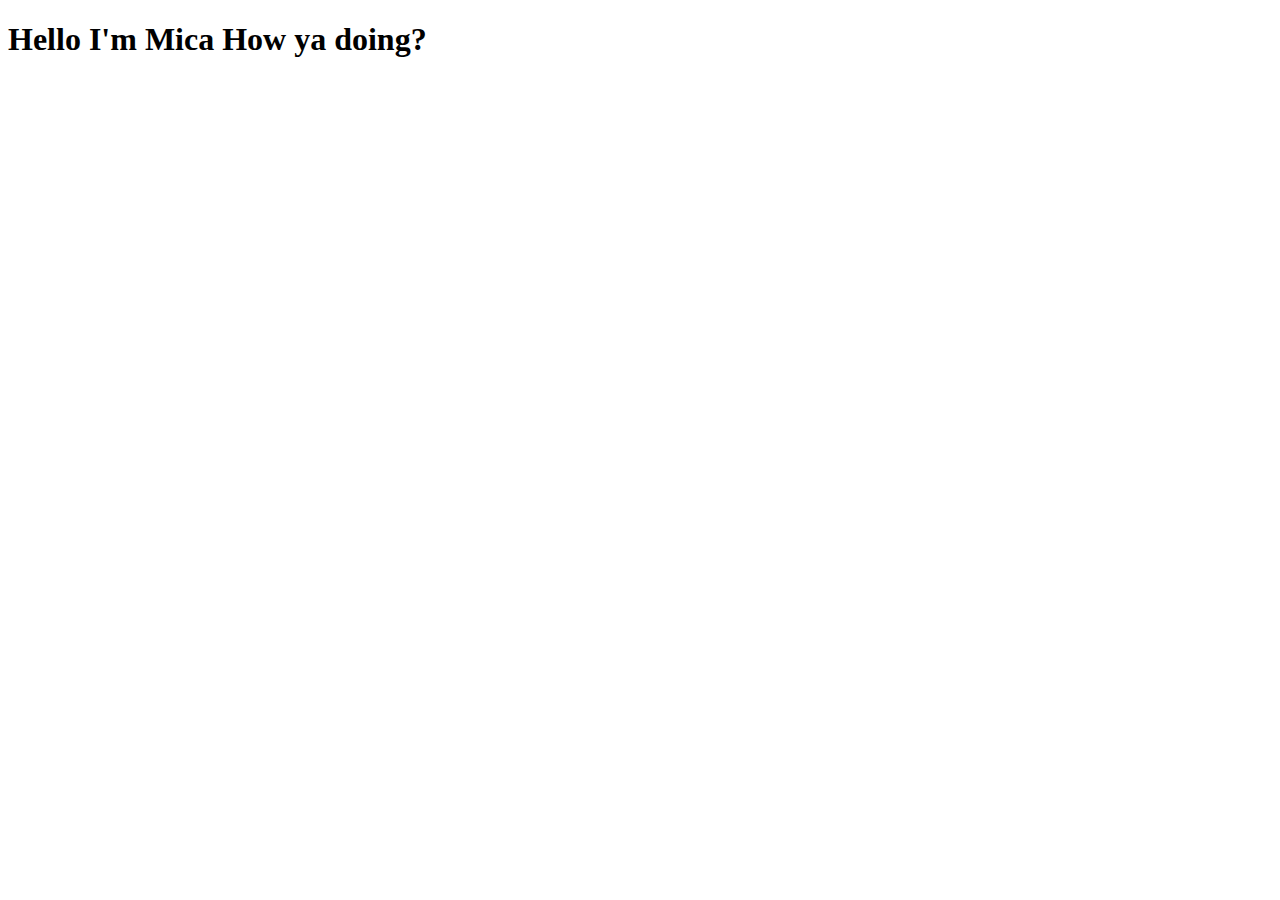
==== index.html @ b059d6d8 "first upload" ====
<!DOCTYPE html>

<!--[if gt IE 8]><!-->
<html class="no-js">
    <!--<![endif]-->
    <head>
        <meta charset="utf-8" />
        <meta http-equiv="X-UA-Compatible" content="IE=edge" />
        <title>hello</title>
        <meta name="description" content="" />
        <meta name="viewport" content="width=device-width, initial-scale=1" />
        <link rel="stylesheet" href="" />
    </head>
    <body>
        <h1>Hello I'm Mica How ya doing?</h1>
        <script src="" async defer></script>
    </body>
</html>
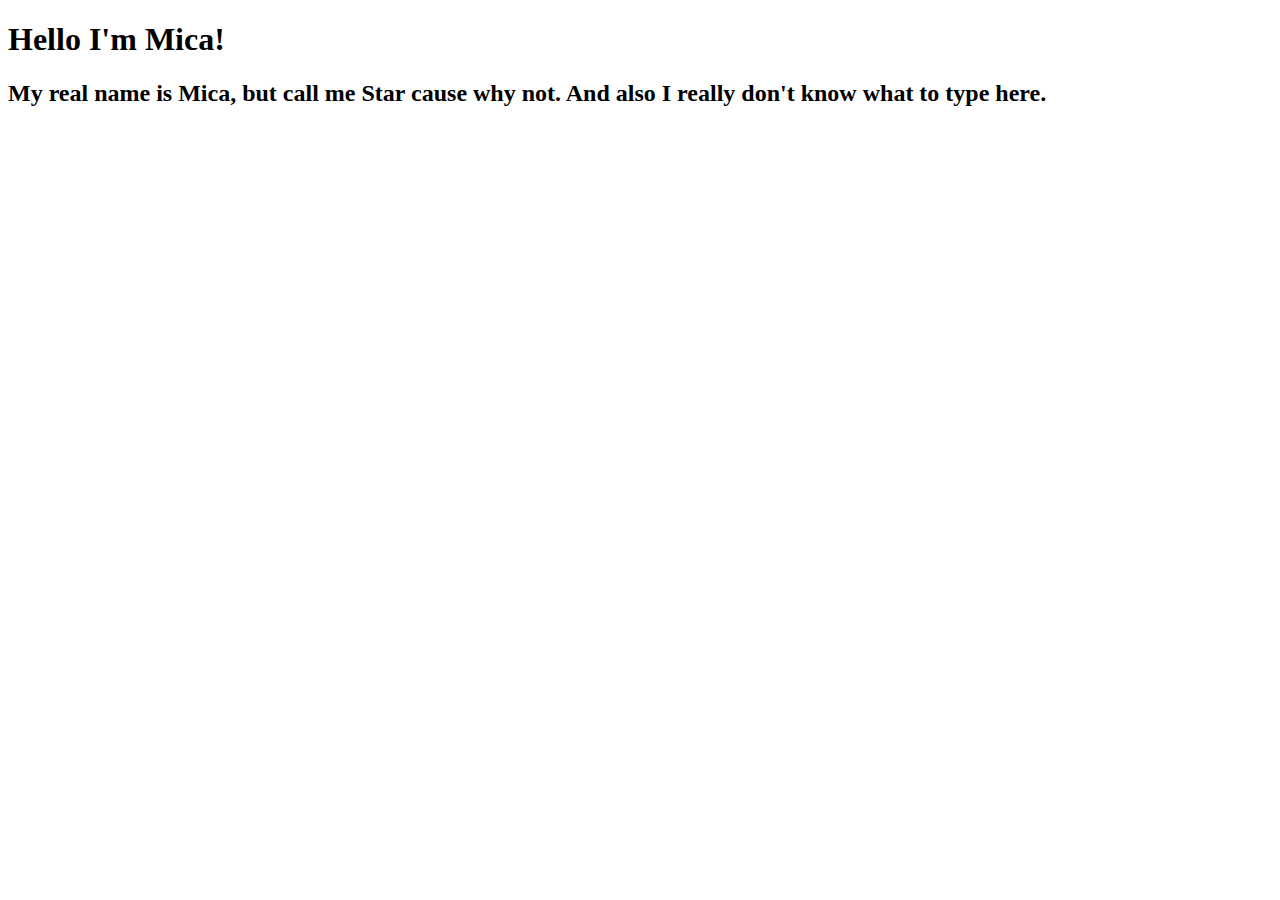
==== commit 8249e735: "Update index.html" ====
--- a/index.html
+++ b/index.html
@@ -6,13 +6,14 @@
     <head>
         <meta charset="utf-8" />
         <meta http-equiv="X-UA-Compatible" content="IE=edge" />
-        <title>hello</title>
+        <title>Mica's Website</title>
         <meta name="description" content="" />
         <meta name="viewport" content="width=device-width, initial-scale=1" />
         <link rel="stylesheet" href="" />
     </head>
     <body>
-        <h1>Hello I'm Mica How ya doing?</h1>
+        <h1>Hello I'm Mica!</h1>
         <script src="" async defer></script>
+        <h2>My real name is Mica, but call me Star cause why not. And also I really don't know what to type here.</h2>
     </body>
 </html>
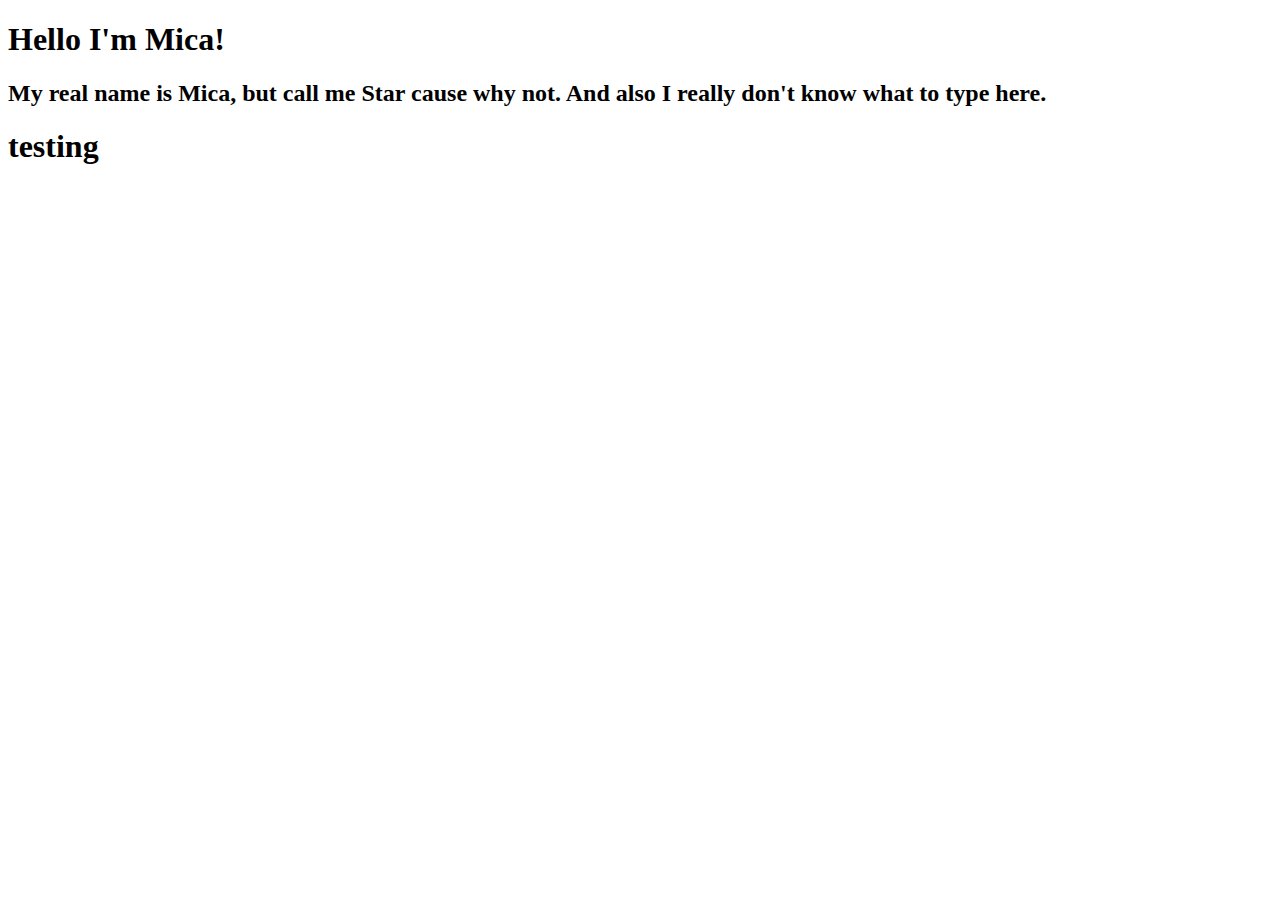
==== commit 45d19941: "testing git" ====
--- a/index.html
+++ b/index.html
@@ -15,5 +15,6 @@
         <h1>Hello I'm Mica!</h1>
         <script src="" async defer></script>
         <h2>My real name is Mica, but call me Star cause why not. And also I really don't know what to type here.</h2>
+        <h1> testing </h1>
     </body>
 </html>
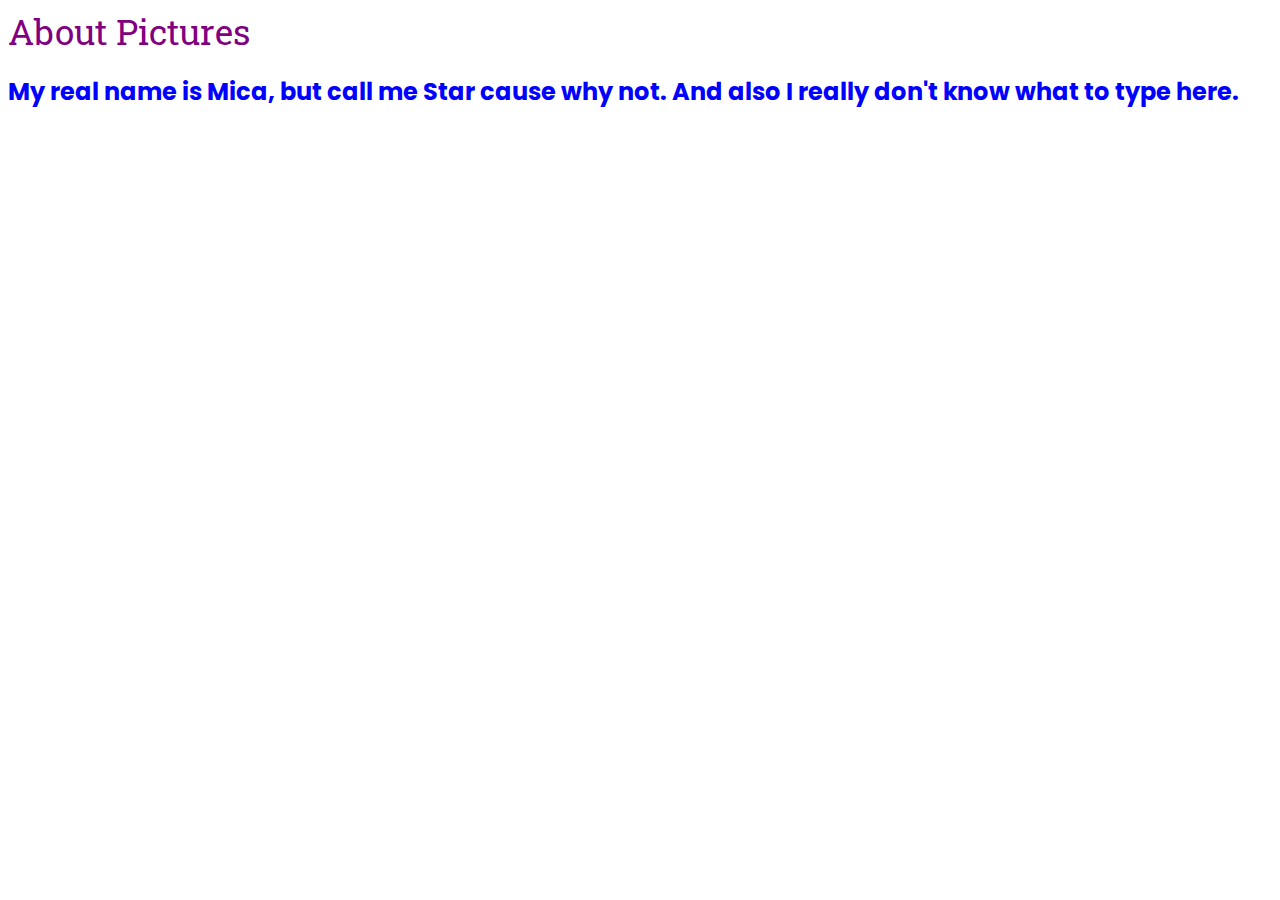
==== commit d6a4da91: "Added new style/nav bar" ====
--- a/index.html
+++ b/index.html
@@ -4,17 +4,24 @@
 <html class="no-js">
     <!--<![endif]-->
     <head>
+            <link href="https://fonts.googleapis.com/css?family=Roboto+Slab&display=swap" rel="stylesheet">
+            <link href="https://fonts.googleapis.com/css?family=Poppins|Roboto+Slab&display=swap" rel="stylesheet">
         <meta charset="utf-8" />
         <meta http-equiv="X-UA-Compatible" content="IE=edge" />
         <title>Mica's Website</title>
         <meta name="description" content="" />
         <meta name="viewport" content="width=device-width, initial-scale=1" />
-        <link rel="stylesheet" href="" />
+        <link rel="stylesheet" href="/style.css" />
     </head>
+   
     <body>
-        <h1>Hello I'm Mica!</h1>
+       
         <script src="" async defer></script>
+        <nav>
+            <a href="/about.html"> About </a>
+            <a href="/Pictures.html"> Pictures</a>
+        </nav>
         <h2>My real name is Mica, but call me Star cause why not. And also I really don't know what to type here.</h2>
-        <h1> testing </h1>
+        
     </body>
 </html>
--- a/style.css
+++ b/style.css
@@ -0,0 +1,13 @@
+
+h2 { 
+color: blue;
+}
+a {
+    text-decoration: none;
+    color: purple;
+    font-size: 35px;
+    font-family: 'Roboto Slab', serif;
+}
+body {
+    font-family: 'Poppins', sans-serif;
+}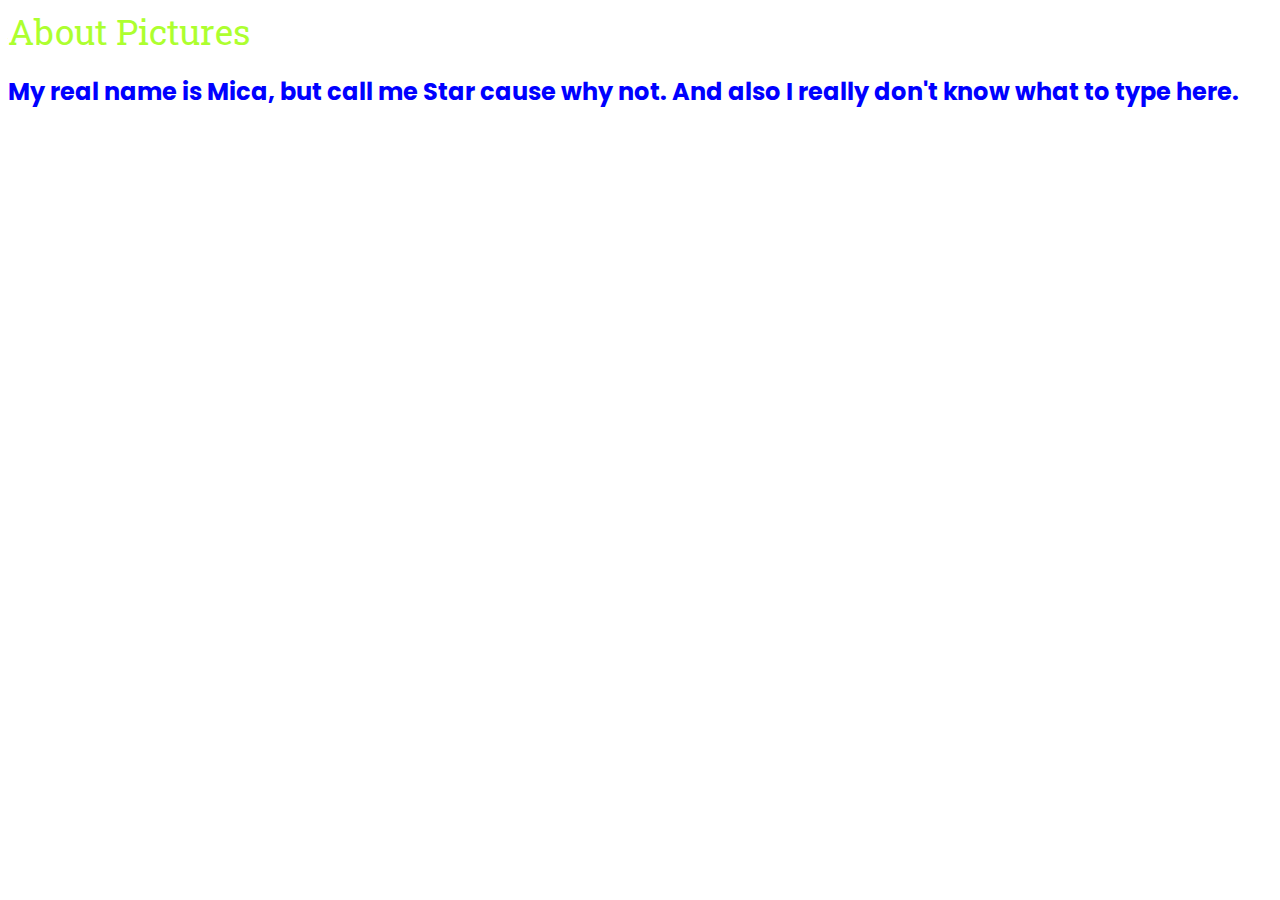
==== commit 4d244bd4: "trying to do stuff at home" ====
--- a/index.html
+++ b/index.html
@@ -4,6 +4,7 @@
 <html class="no-js">
     <!--<![endif]-->
     <head>
+            <link href="https://fonts.googleapis.com/css?family=Titillium+Web&display=swap" rel="stylesheet">
             <link href="https://fonts.googleapis.com/css?family=Roboto+Slab&display=swap" rel="stylesheet">
             <link href="https://fonts.googleapis.com/css?family=Poppins|Roboto+Slab&display=swap" rel="stylesheet">
         <meta charset="utf-8" />
@@ -13,7 +14,7 @@
         <meta name="viewport" content="width=device-width, initial-scale=1" />
         <link rel="stylesheet" href="/style.css" />
     </head>
-   
+
     <body>
        
         <script src="" async defer></script>
--- a/style.css
+++ b/style.css
@@ -1,13 +1,16 @@
-
+h1 {
+    font-family: 'Titillium Web', sans-serif;
+}
 h2 { 
 color: blue;
 }
 a {
     text-decoration: none;
-    color: purple;
+    color: greenyellow;
     font-size: 35px;
     font-family: 'Roboto Slab', serif;
 }
+
 body {
     font-family: 'Poppins', sans-serif;
 }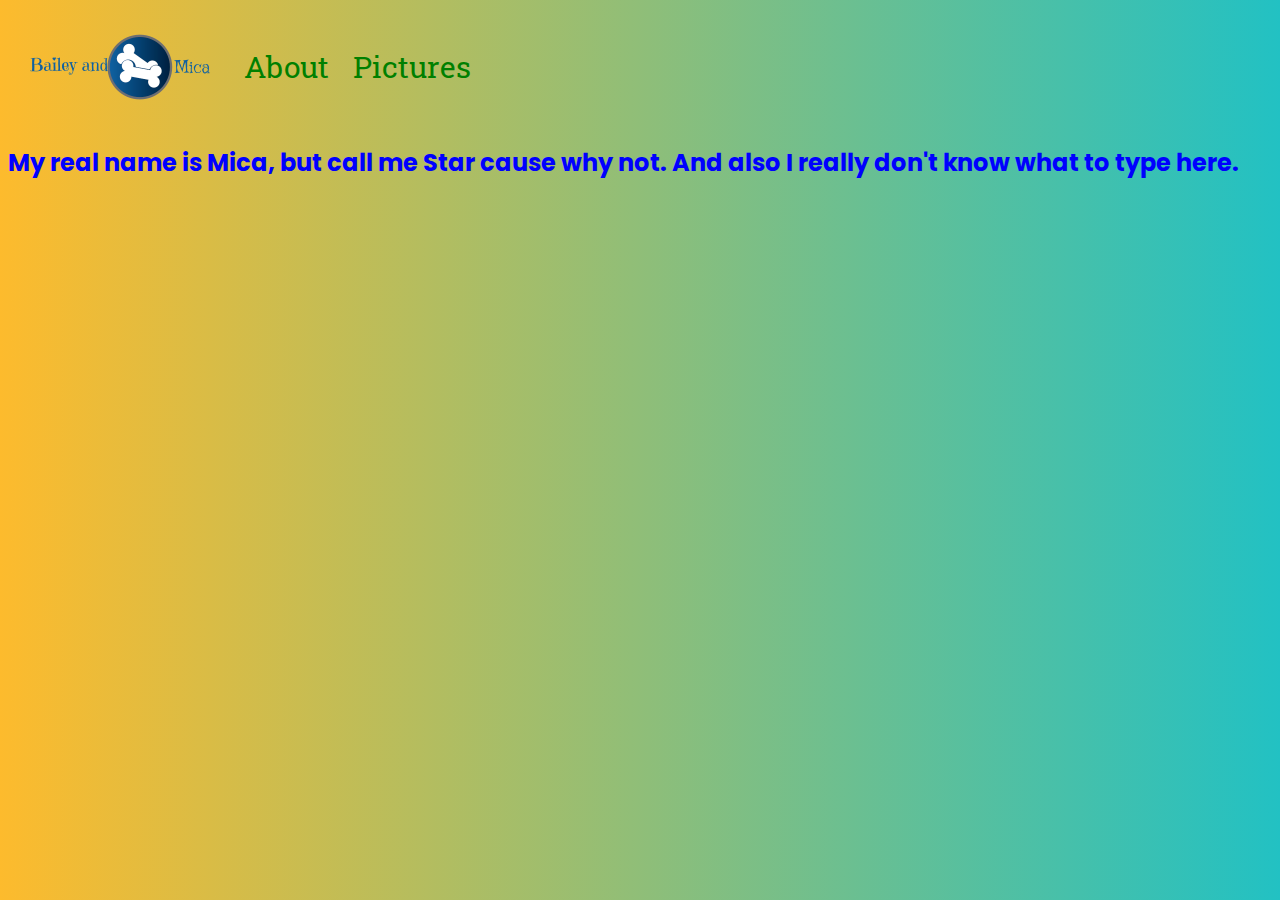
==== commit d3809e6d: "added styles for navbar and about page, along with images" ====
--- a/index.html
+++ b/index.html
@@ -12,15 +12,16 @@
         <title>Mica's Website</title>
         <meta name="description" content="" />
         <meta name="viewport" content="width=device-width, initial-scale=1" />
-        <link rel="stylesheet" href="/style.css" />
+        <link rel="stylesheet" href="style.css" />
     </head>
 
     <body>
        
         <script src="" async defer></script>
-        <nav>
-            <a href="/about.html"> About </a>
-            <a href="/Pictures.html"> Pictures</a>
+        <nav class="container">
+            <a href="/website"><img src="images/Mywebsiteslogo.png"></a>
+            <a href="/website/about.html"> About </a>
+            <a href="/website/Pictures.html"> Pictures</a>
         </nav>
         <h2>My real name is Mica, but call me Star cause why not. And also I really don't know what to type here.</h2>
         
--- a/style.css
+++ b/style.css
@@ -1,3 +1,10 @@
+body {
+    font-family: 'Poppins', sans-serif;
+    background: #22c1c3;  /* fallback for old browsers */
+    background: -webkit-linear-gradient(to right, #fdbb2d, #22c1c3);  /* Chrome 10-25, Safari 5.1-6 */
+    background: linear-gradient(to right, #fdbb2d, #22c1c3); /* W3C, IE 10+/ Edge, Firefox 16+, Chrome 26+, Opera 12+, Safari 7+ */
+
+}
 h1 {
     font-family: 'Titillium Web', sans-serif;
 }
@@ -6,11 +13,20 @@
 }
 a {
     text-decoration: none;
-    color: greenyellow;
-    font-size: 35px;
+    color: green;
+    font-size: 30px;
     font-family: 'Roboto Slab', serif;
+    margin: 12px 12px; 
 }
-
-body {
-    font-family: 'Poppins', sans-serif;
+.container {
+    display: flex;
+    justify-content: flex-start;
+    align-items: center;
+}
+.about { 
+    padding: 37px 30px; 
+}
+.images {
+    width: 400px;
+    height: 300px;
 }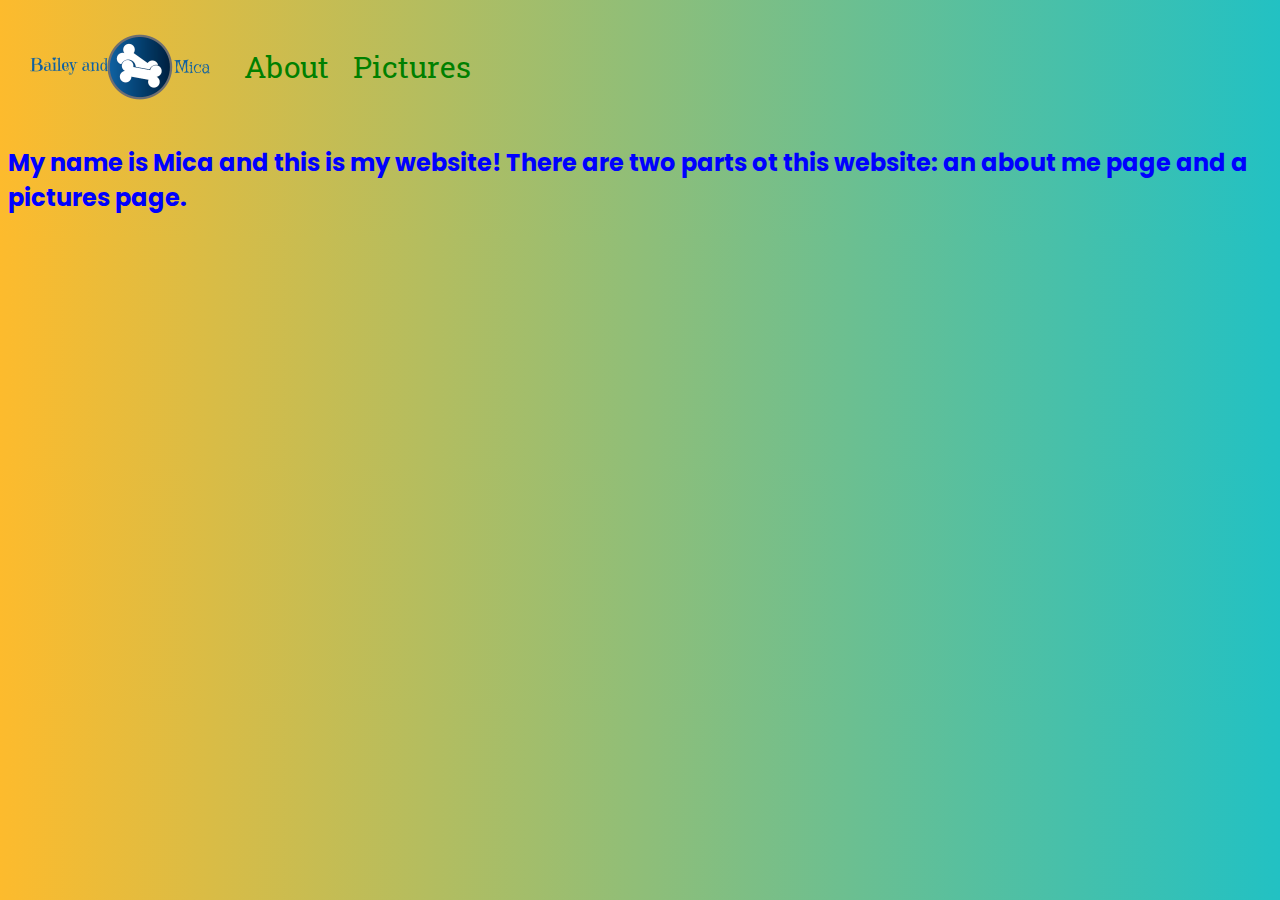
==== commit 394e0711: "changed pictures to make the pics fit better" ====
--- a/index.html
+++ b/index.html
@@ -19,11 +19,13 @@
        
         <script src="" async defer></script>
         <nav class="container">
-            <a href="/website"><img src="images/Mywebsiteslogo.png"></a>
+            <a href="/"><img src="images/Mywebsiteslogo.png"></a>
             <a href="/website/about.html"> About </a>
             <a href="/website/Pictures.html"> Pictures</a>
         </nav>
-        <h2>My real name is Mica, but call me Star cause why not. And also I really don't know what to type here.</h2>
+        <h2>My name is Mica and this is my website! There are two parts ot this website: an about me page and a pictures page.
+
+        </h2>
         
     </body>
 </html>
--- a/style.css
+++ b/style.css
@@ -22,11 +22,127 @@
     display: flex;
     justify-content: flex-start;
     align-items: center;
+  
 }
 .about { 
     padding: 37px 30px; 
 }
-.images {
-    width: 400px;
-    height: 300px;
-}+
+
+.rotate-90 {
+    -webkit-transform: rotate(90deg);
+    -ms-transform: rotate(90deg);
+    transform: rotate(90deg);
+    width: 800px; 
+    height: 600px;
+    margin: 20px 150px;
+}
+.rotate-180 {
+    -webkit-transform: rotate(180deg);
+    -ms-transform: rotate(180deg);
+    transform: rotate(180deg);
+
+}
+.small {
+  width: 900px;
+  height: 700px
+}
+* {box-sizing:border-box}
+
+/* Slideshow container */
+.slideshow-container {
+  max-width: 1000px;
+  position: relative;
+  margin: 50px auto 0 auto;
+}
+
+/* Hide the images by default */
+.mySlides {
+  display: block; 
+  width:50%; 
+  margin: 0 auto;
+}
+
+/* Next & previous buttons */
+.prev, .next {
+  cursor: pointer;
+  position: absolute;
+  top: 50%;
+  width: auto;
+  margin-top: -22px;
+  padding: 16px;
+  color: white;
+  font-weight: bold;
+  font-size: 18px;
+  transition: 0.6s ease;
+  border-radius: 0 3px 3px 0;
+  user-select: none;
+}
+
+/* Position the "next button" to the right */
+.next {
+  right: 0;
+  border-radius: 3px 0 0 3px;
+}
+
+/* On hover, add a black background color with a little bit see-through */
+.prev:hover, .next:hover {
+  background-color: rgba(0,0,0,0.8);
+}
+
+/* Caption text */
+.text {
+  background-color: white;
+  color: darkblue;
+  font-size: 20px;
+  padding: 8px 12px;
+  /* position: absolute; */
+  bottom: 8px;
+  width: 100%;
+  margin: 0px auto;
+  text-align: center;
+}
+
+/* Number text (1/3 etc) */
+.numbertext {
+  color: #f2f2f2;
+  font-size: 12px;
+  padding: 8px 12px;
+  position: absolute;
+  top: 0;
+}
+
+/* The dots/bullets/indicators */
+.dot {
+  cursor: pointer;
+  height: 15px;
+  width: 15px;
+  margin: 0 2px;
+  background-color: #bbb;
+  border-radius: 50%;
+  display: inline-block;
+  transition: background-color 0.6s ease;
+}
+
+.active, .dot:hover {
+  background-color: #717171;
+}
+
+/* Fading animation */
+.fade {
+  -webkit-animation-name: fade;
+  -webkit-animation-duration: 2s;
+  animation-name: fade;
+  animation-duration: 2s;
+}
+
+@-webkit-keyframes fade {
+  from {opacity: .4}
+  to {opacity: 1}
+}
+
+@keyframes fade {
+  from {opacity: .4}
+  to {opacity: 1}
+}
+
